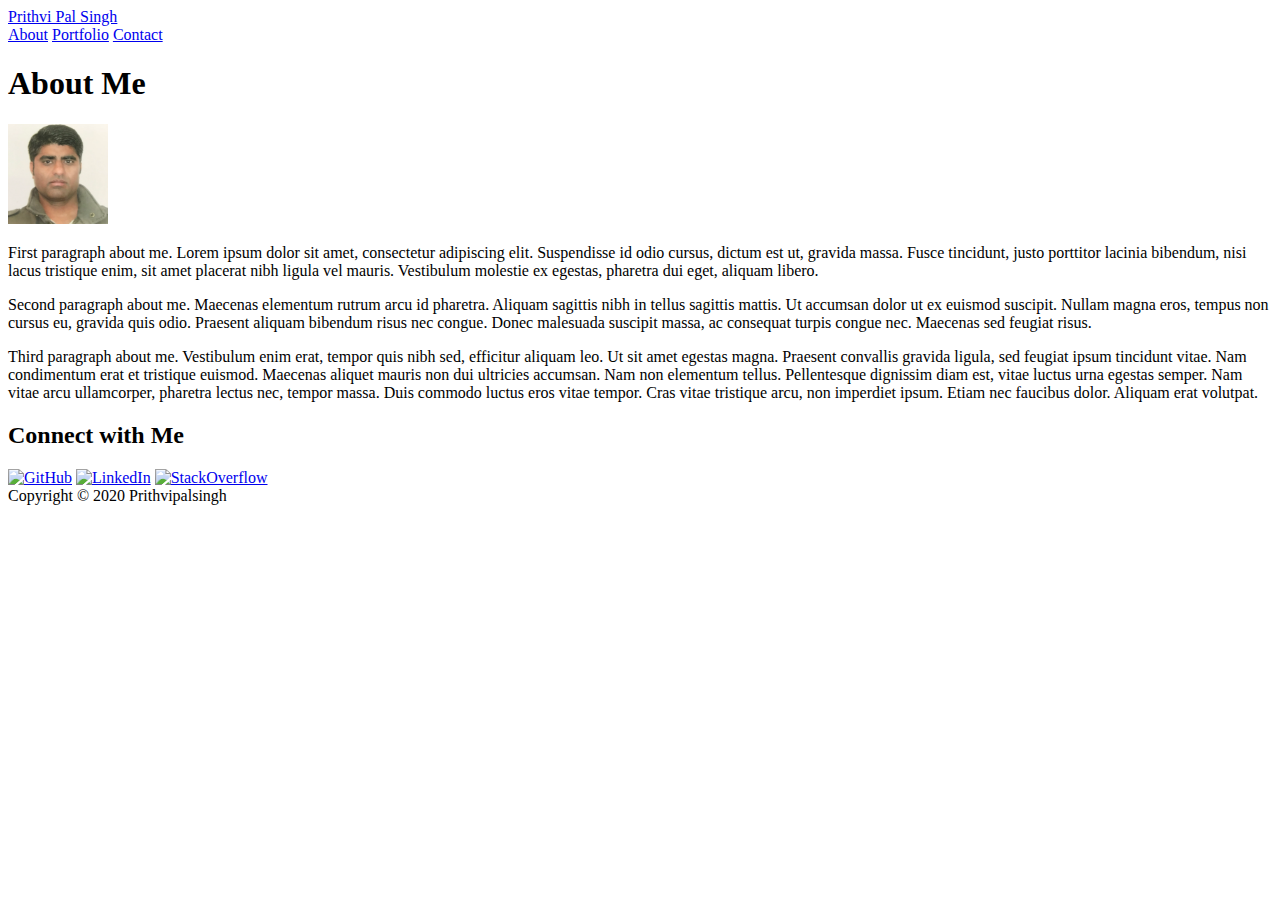
==== index.html @ f459a68e "adding assets folder and index.html file" ====
<!DOCTYPE html>
<html lang="en-us">

<head>
    <meta charset="UTF-8">
    <meta name="viewport" content="width=device-width, initial-scale=1.0">
    <title>About | Prithvi Pal Singh</title>
    <link rel="stylesheet" type="text/css" href="assets/css/reset.css">
    <link rel="stylesheet" type="text/css" href="assets/css/style.css">
</head>

<body>

  <header id="masthead">
    <div class="container">
      <a href="index.html" id="logo">Prithvi Pal Singh</a>
      <nav>
       <a href="index.html">About</a>
       <a href="portfolio.html">Portfolio</a>
       <a href="contact.html">Contact</a>
      </nav>
    </div>
  </header>

    <div id="main-container" class="container">
      <section class="main-section">
        <h1>About Me</h1>
         <img src="/assets/images/IMG_9637.JPG" width="100px" height="100px" class="auth-image" alt="Prithvi Pal Singh" >
          <p>
          First paragraph about me. Lorem ipsum dolor sit amet, consectetur adipiscing elit. Suspendisse id odio cursus, dictum est ut, gravida massa. Fusce tincidunt, justo porttitor lacinia bibendum, nisi lacus tristique enim, sit amet placerat nibh ligula vel mauris. Vestibulum molestie ex egestas, pharetra dui eget, aliquam libero. 
          </p>
          
          <p>
          Second paragraph about me. Maecenas elementum rutrum arcu id pharetra. Aliquam sagittis nibh in tellus sagittis mattis. Ut accumsan dolor ut ex euismod suscipit. Nullam magna eros, tempus non cursus eu, gravida quis odio. Praesent aliquam bibendum risus nec congue. Donec malesuada suscipit massa, ac consequat turpis congue nec. Maecenas sed feugiat risus.
          </p>
          
          <p>
          Third paragraph about me. Vestibulum enim erat, tempor quis nibh sed, efficitur aliquam leo. Ut sit amet egestas magna. Praesent convallis gravida ligula, sed feugiat ipsum tincidunt vitae. Nam condimentum erat et tristique euismod. Maecenas aliquet mauris non dui ultricies accumsan. Nam non elementum tellus. Pellentesque dignissim diam est, vitae luctus urna egestas semper. Nam vitae arcu ullamcorper, pharetra lectus nec, tempor massa. Duis commodo luctus eros vitae tempor. Cras vitae tristique arcu, non imperdiet ipsum. Etiam nec faucibus dolor. Aliquam erat volutpat.
          </p>
      </section>

      <section class="sidebar">
        <div id="connect">
        <h2>Connect with Me</h2>
        
          <a target="_blank" href="https://github.com/amylumpkin"><img src="assets/images/github.png" class="social" alt="GitHub"/></a>
          <a target="_blank" href="https://www.linkedin.com/in/amy-lumpkin-429b2464/"><img src="assets/images/linkedin.png" class="social" alt="LinkedIn"/></a>
          <a target="_blank" href="https://stackoverflow.com/users/8786346/amy-lumpkin?tab=topactivity"><img src="assets/images/stack.png" class="socialstack" alt="StackOverflow"/></a>
        </div>
      </section>

    </div>
    

    <footer>
      <div class="container">
        Copyright &copy; 2020 Prithvipalsingh
    </footer>

</body>
</html>
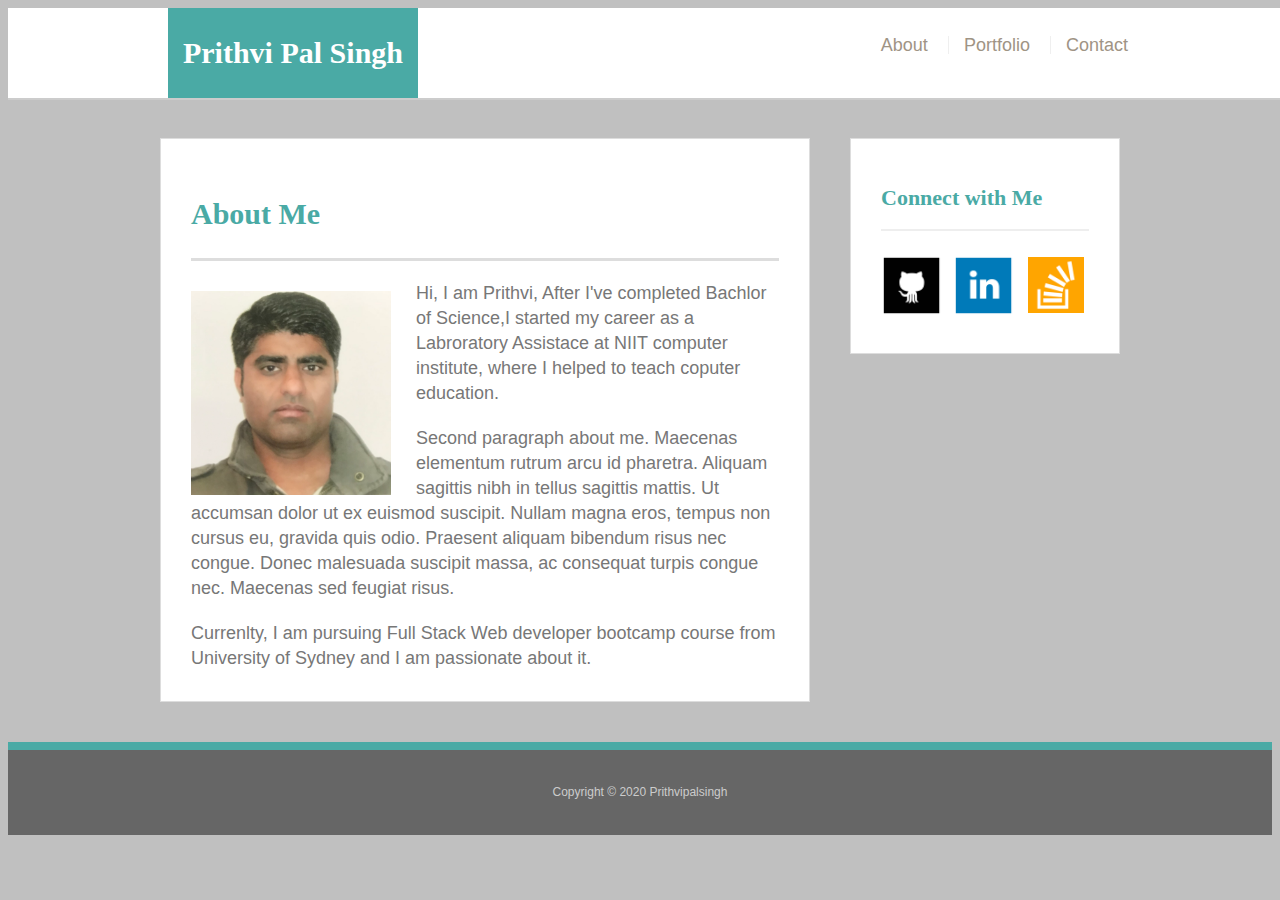
==== commit 8e245ab0: "updating all files and pages" ====
--- a/index.html
+++ b/index.html
@@ -25,9 +25,11 @@
     <div id="main-container" class="container">
       <section class="main-section">
         <h1>About Me</h1>
-         <img src="/assets/images/IMG_9637.JPG" width="100px" height="100px" class="auth-image" alt="Prithvi Pal Singh" >
+         <img src="assets/images/IMG_9637.JPG" width="100px" height="100px" class="auth-image" alt="Prithvi Pal Singh" >
           <p>
-          First paragraph about me. Lorem ipsum dolor sit amet, consectetur adipiscing elit. Suspendisse id odio cursus, dictum est ut, gravida massa. Fusce tincidunt, justo porttitor lacinia bibendum, nisi lacus tristique enim, sit amet placerat nibh ligula vel mauris. Vestibulum molestie ex egestas, pharetra dui eget, aliquam libero. 
+          Hi, I am Prithvi, After I've completed Bachlor of Science,I started my career as a Labroratory Assistace at NIIT computer institute, where I helped to teach coputer education. 
+
+
           </p>
           
           <p>
@@ -35,7 +37,7 @@
           </p>
           
           <p>
-          Third paragraph about me. Vestibulum enim erat, tempor quis nibh sed, efficitur aliquam leo. Ut sit amet egestas magna. Praesent convallis gravida ligula, sed feugiat ipsum tincidunt vitae. Nam condimentum erat et tristique euismod. Maecenas aliquet mauris non dui ultricies accumsan. Nam non elementum tellus. Pellentesque dignissim diam est, vitae luctus urna egestas semper. Nam vitae arcu ullamcorper, pharetra lectus nec, tempor massa. Duis commodo luctus eros vitae tempor. Cras vitae tristique arcu, non imperdiet ipsum. Etiam nec faucibus dolor. Aliquam erat volutpat.
+          Currenlty, I am pursuing Full Stack Web developer bootcamp course from University of Sydney and I am passionate about it.
           </p>
       </section>
 
--- a/assets/css/style.css
+++ b/assets/css/style.css
@@ -0,0 +1,305 @@
+body {
+    font-family: Arial, "Helvetica Neue", Helvetica, sans-serif;
+    font-size: 18px;
+    line-height: 25px;
+    color: #777;
+    background-color:silver;
+
+  background-size:100px 50px;
+  }
+  
+  * {
+    box-sizing: border-box;
+  }
+  
+  /* general */
+  
+  .container {
+    width: 100%;
+    max-width: 960px;
+    margin: 0 auto;
+    clear: both;
+  }
+  
+  h1,
+  h2,
+  h3,
+  p {
+    margin-bottom: 20px;
+  }
+  
+  p:last-child {
+    margin-bottom: 0;
+  }
+  
+  h1,
+  h2,
+  h3 {
+    font-family: Georgia, Times, "Times New Roman", serif;
+    font-weight: 700;
+    color: #4aaaa5;
+  }
+  
+  h1 {
+    padding-bottom: 20px;
+    font-size: 30px;
+    line-height: 49px;
+    border-bottom: 3px solid #ddd;
+  }
+  
+  h2,
+  h3 {
+    font-size: 22px;
+  }
+  
+  /* header */
+  
+  #masthead {
+    position: fixed;
+    z-index: 99;
+    width: 100%;
+    margin: 0 0 30px;
+    overflow: auto;
+    color: #fff;
+    background: #fff;
+    border-bottom: 2px solid #ccc;
+  }
+  
+  #logo {
+    float: left;
+    width: 250px;
+    height: 90px;
+    font-family: Georgia, Times, "Times New Roman", serif;
+    font-size: 30px;
+    font-weight: 700;
+    line-height: 90px;
+    color: #fff;
+    text-align: center;
+    text-decoration: none;
+    background: #4aaaa5;
+  }
+  
+  nav {
+    float: right;
+    margin-top: 25px;
+  }
+  
+  nav a {
+    display: inline-block;
+    padding-left: 15px;
+    margin-left: 15px;
+    line-height: 18px;
+    color:#9f9485;
+    text-decoration: none;
+    border-left: 1px solid #efefef;
+  }
+  
+  nav a:first-child {
+    border-left: 0 none;
+  }
+  
+  /* footer */
+  
+  footer {
+    padding: 30px 0;
+    clear: both;
+    font-size: 12px;
+    color: #fff;
+    color: #ccc;
+    text-align: center;
+    background: #666;
+    border-top: 8px solid #4aaaa5;
+  }
+  
+  /* sidebar */
+  
+  .sidebar {
+    float: right;
+    width: 100%;
+    max-width: 270px;
+    padding: 30px;
+    margin-bottom: 20px;
+    background: #fff;
+    border: 1px solid #ddd;
+  }
+  
+  h3,
+  .sidebar h2 {
+    padding-bottom: 20px;
+    margin-bottom: 15px;
+    line-height: 22px;
+    border-bottom: 2px solid #eee;
+  }
+  
+  .social {
+    width: 62px;
+    height: 62px;
+    margin-top: 8px;
+    margin-right: 5px;
+  }
+  
+  .socialstack {
+    margin-right: 0;
+    margin-top: 8px;
+    width: 62px;
+    height: 62px;
+    padding: 3px;
+  
+  }
+  
+  
+  /* main */
+  
+  #main-container {
+    padding-top: 130px;
+  }
+  
+  .main-section {
+    float: left;
+    width: 100%;
+    max-width: 650px;
+    padding: 30px;
+    margin: 0 0 40px;
+    background: #ffffff;
+    border: 1px solid #ddd;
+  }
+  
+  /* portfolio page */
+  
+  .work {
+    position: relative;
+    float: left;
+    width: 274px;
+    margin: 20px 0 25px;
+    overflow: auto;
+  }
+  
+  .work:nth-child(even) {
+    margin-right: 40px;
+  }
+  
+  .work img {
+    width: 100%;
+    border: 0 none;
+    opacity: 0.8;
+  }
+  
+  .work h3 {
+    position: absolute;
+    bottom: 20px;
+    width: 100%;
+    padding: 15px;
+    margin-bottom: 0;
+    font-weight: 300;
+    line-height: 30px;
+    color: #fff;
+    text-align: center;
+    background: #4aaaa5;
+    border-bottom: 0;
+  }
+  
+  .auth-image {
+    float: left;
+    width: 200px;
+    height: auto;
+    margin-top: 10px;
+    margin-right: 25px;
+  }
+  
+  /* contact page */
+  
+  #contact-form ul {
+    margin-bottom: 20px;
+  }
+  
+  #contact-form li {
+    margin-bottom: 10px;
+  }
+  
+  label,
+  input[type=text],
+  input[type=email],
+  textarea {
+    display: block;
+    width: 100%;
+  }
+  
+  input[type=text],
+  input[type=email],
+  textarea {
+    height: 35px;
+    padding: 0 10px;
+    font-size: 14px;
+    border: 1px solid #ddd;
+  }
+  
+  textarea {
+    height: 200px;
+  }
+  
+  input[type=submit] {
+    padding: 10px 30px;
+    font-size: 18px;
+    color: #fff;
+    cursor: pointer;
+    background: #4aaaa5;
+    border: 0 none;
+  }
+  @media (max-width: 980px) {
+    #container {
+      width: 100%;
+    }
+    .main-section {
+      width: 70%;
+    }
+    .sidebar {
+      width: 30%;
+    }
+    .portfolio {
+      width: 100%;
+    }
+  }
+  @media (max-width: 768px) {
+      #container {
+      width: 100%;
+    }
+    .main-section {
+      width: 100%;
+    }
+    .sidebar {
+      width: 100%;
+    }
+    .portfolio {
+      width: 100%;
+    }
+  }
+  
+  @media (max-width: 640px) {
+    #masthead {
+      position: static;
+    }
+    #container {
+     width: 100%;
+    }
+    .main-section {
+      width: 100%;
+    }
+    .sidebar {
+      width: 100%;
+    }
+    .portfolio {
+      width: 100%;
+    }
+  }
+  
+  
+  
+  
+  
+  
+  
+  
+  
+  
+  
+  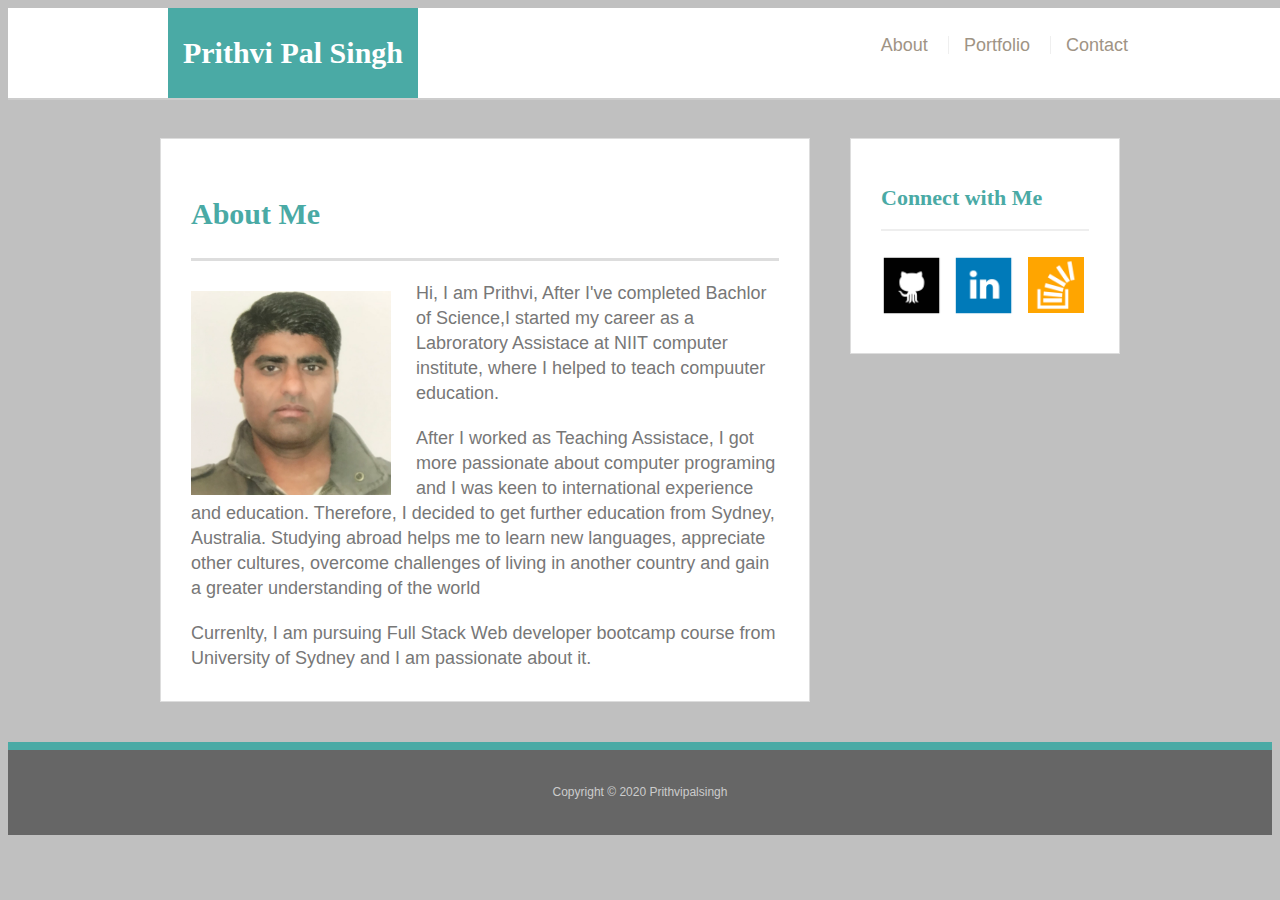
==== commit 931fdd5e: "update portfoilo pages" ====
--- a/index.html
+++ b/index.html
@@ -27,17 +27,17 @@
         <h1>About Me</h1>
          <img src="assets/images/IMG_9637.JPG" width="100px" height="100px" class="auth-image" alt="Prithvi Pal Singh" >
           <p>
-          Hi, I am Prithvi, After I've completed Bachlor of Science,I started my career as a Labroratory Assistace at NIIT computer institute, where I helped to teach coputer education. 
+          Hi, I am Prithvi, After I've completed Bachlor of Science,I started my career as a Labroratory Assistace at NIIT computer institute, where I helped to teach compuuter education. 
 
 
           </p>
           
           <p>
-          Second paragraph about me. Maecenas elementum rutrum arcu id pharetra. Aliquam sagittis nibh in tellus sagittis mattis. Ut accumsan dolor ut ex euismod suscipit. Nullam magna eros, tempus non cursus eu, gravida quis odio. Praesent aliquam bibendum risus nec congue. Donec malesuada suscipit massa, ac consequat turpis congue nec. Maecenas sed feugiat risus.
+          After I worked as Teaching Assistace, I got more passionate about computer programing and I was keen to international experience and education. Therefore, I decided to get further education from Sydney, Australia. Studying abroad helps me to learn new languages, appreciate other cultures, overcome challenges of living in another country and gain a greater understanding of the world
           </p>
           
           <p>
-          Currenlty, I am pursuing Full Stack Web developer bootcamp course from University of Sydney and I am passionate about it.
+           Currenlty, I am pursuing Full Stack Web developer bootcamp course from University of Sydney and I am passionate about it.
           </p>
       </section>
 
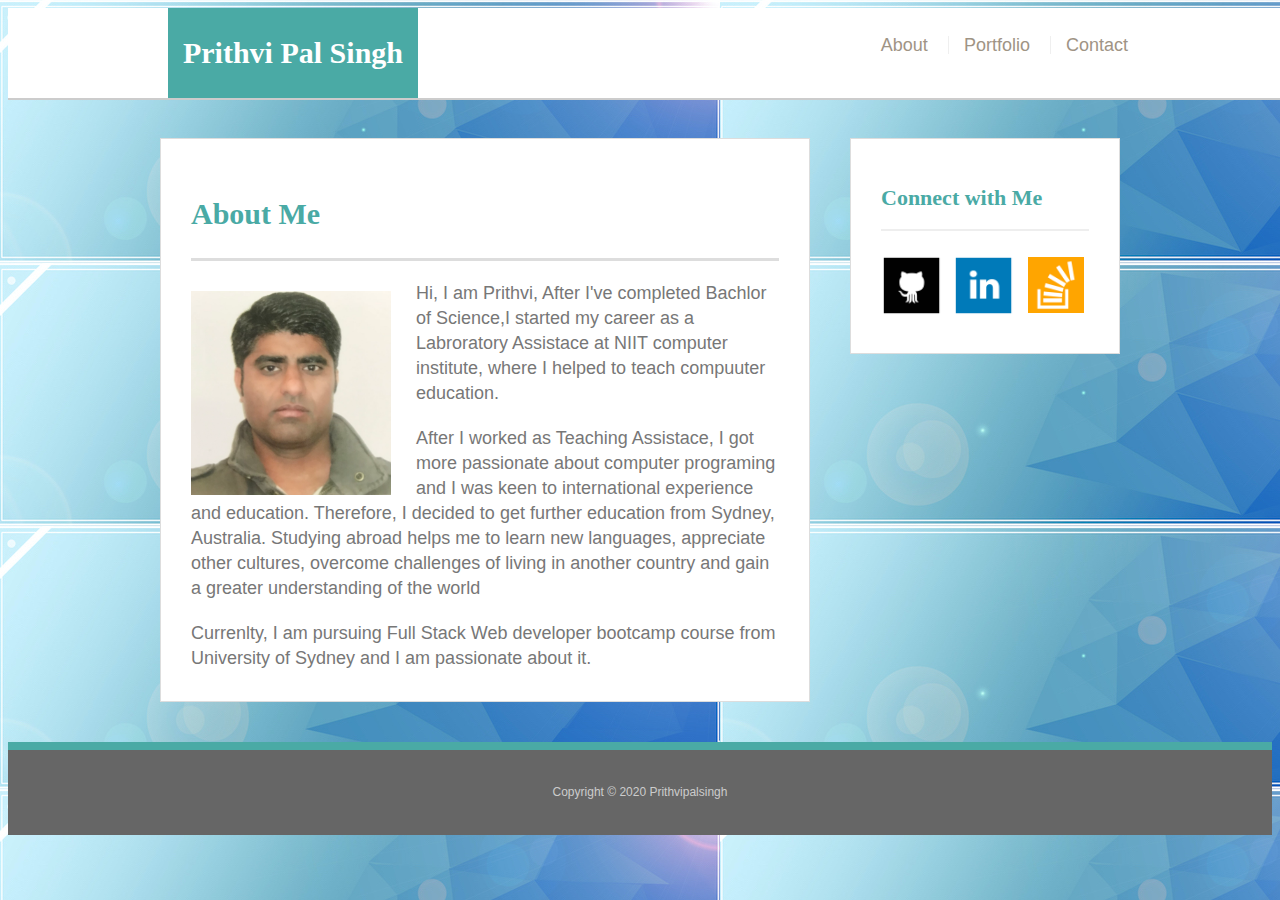
==== commit f7c8fb8c: "update links in index.html" ====
--- a/index.html
+++ b/index.html
@@ -45,9 +45,9 @@
         <div id="connect">
         <h2>Connect with Me</h2>
         
-          <a target="_blank" href="https://github.com/amylumpkin"><img src="assets/images/github.png" class="social" alt="GitHub"/></a>
-          <a target="_blank" href="https://www.linkedin.com/in/amy-lumpkin-429b2464/"><img src="assets/images/linkedin.png" class="social" alt="LinkedIn"/></a>
-          <a target="_blank" href="https://stackoverflow.com/users/8786346/amy-lumpkin?tab=topactivity"><img src="assets/images/stack.png" class="socialstack" alt="StackOverflow"/></a>
+          <a target="_blank" href="https://github.com/prithvipsingh"><img src="assets/images/github.png" class="social" alt="GitHub"/></a>
+          <a target="_blank" href="https://www.linkedin.com/in/prithvi-pal-singh-16b7791a5/"><img src="assets/images/linkedin.png" class="social" alt="LinkedIn"/></a>
+          <a target="_blank" href="https://stackoverflow.com/users/13679843/prithvi-pal-singh"><img src="assets/images/stack.png" class="socialstack" alt="StackOverflow"/></a>
         </div>
       </section>
 
--- a/assets/css/style.css
+++ b/assets/css/style.css
@@ -3,9 +3,8 @@
     font-size: 18px;
     line-height: 25px;
     color: #777;
-    background-color:silver;
-
-  background-size:100px 50px;
+    background-image:url(/assets/images/background.jpg);
+    
   }
   
   * {
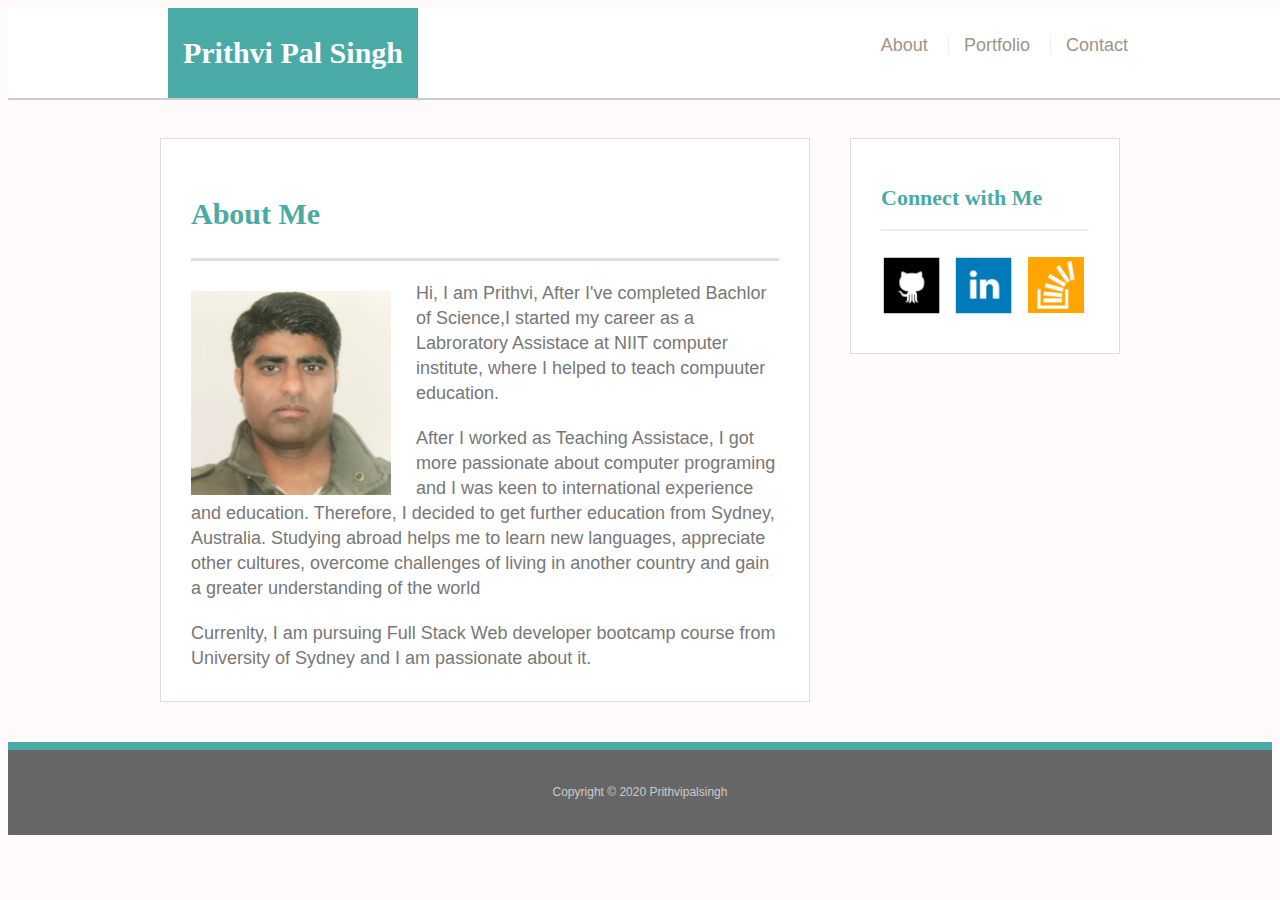
==== commit 5c79cb3e: "updates" ====
--- a/index.html
+++ b/index.html
@@ -5,7 +5,6 @@
     <meta charset="UTF-8">
     <meta name="viewport" content="width=device-width, initial-scale=1.0">
     <title>About | Prithvi Pal Singh</title>
-    <link rel="stylesheet" type="text/css" href="assets/css/reset.css">
     <link rel="stylesheet" type="text/css" href="assets/css/style.css">
 </head>
 
--- a/assets/css/style.css
+++ b/assets/css/style.css
@@ -1,10 +1,9 @@
 body {
+    background-color: snow;
     font-family: Arial, "Helvetica Neue", Helvetica, sans-serif;
     font-size: 18px;
     line-height: 25px;
-    color: #777;
-    background-image:url(/assets/images/background.jpg);
-    
+    color: #777; 
   }
   
   * {
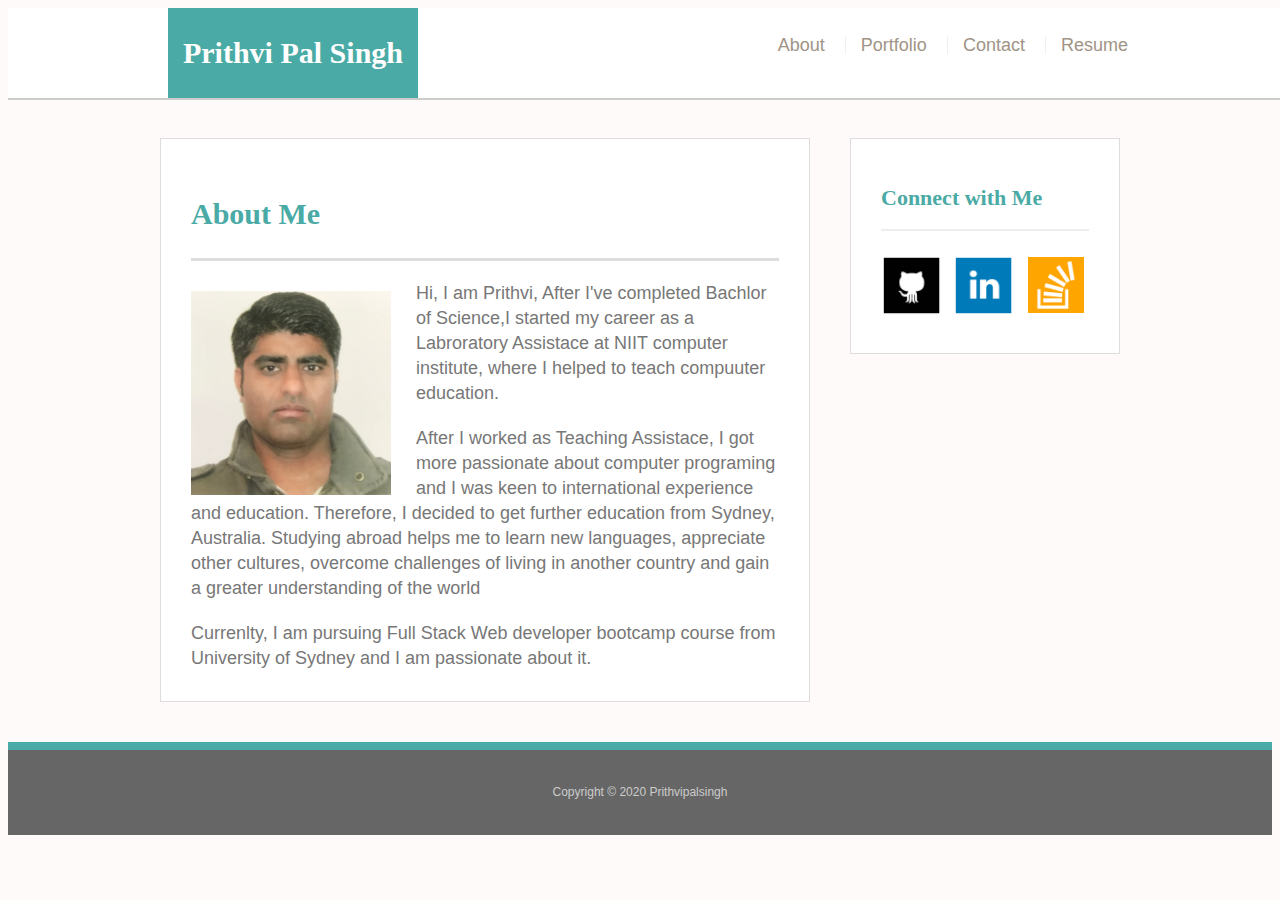
==== commit 297d9e18: "updated" ====
--- a/index.html
+++ b/index.html
@@ -17,6 +17,7 @@
        <a href="index.html">About</a>
        <a href="portfolio.html">Portfolio</a>
        <a href="contact.html">Contact</a>
+       <a href="resume.html">Resume</a>
       </nav>
     </div>
   </header>
